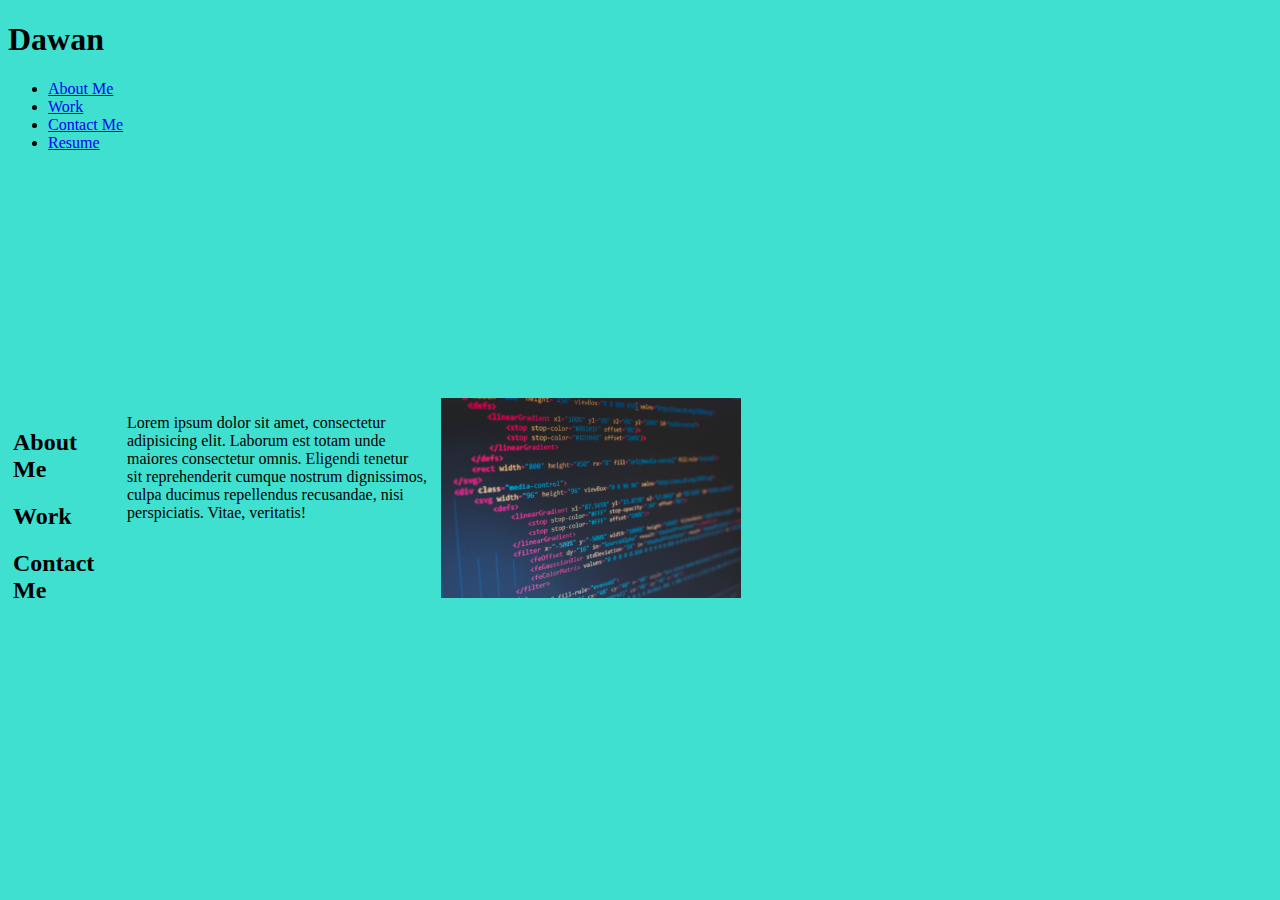
==== index.html @ 2c021d1f "Change image align next to aside" ====
<!DOCTYPE html>
<html lang="en-us">
  <head>
    <meta charset="UTF-8" />
    <link rel="stylesheet" href="./assets/css/style.css" />
    <title>Portfolio</title>
  </head>

  <body>
    <header class="placeholder">
      <div class="nav-wrapper">
        <h1 class="seo">Dawan</h1>
        <nav class="contact">
          <ul>
            <li><a href="#">About Me</a></li>
            <li><a href="#">Work</a></li>
            <li><a href="#">Contact Me</a></li>
            <li><a href="#">Resume</a></li>
          </ul>
        </nav>
      </div>
    </header>
    <section class="title"><title>Banner img></title></section>

    <aside>
      <div>
          <h2>About Me</h2>
      </div>
      <div>
          <h2>Work</h2>
      <div>
          <h2>Contact Me</h2>
      </div>
  </aside>
  
 <article>
  <p>
      Lorem ipsum dolor sit amet, consectetur adipisicing elit. Laborum
      est totam unde maiores consectetur omnis. Eligendi tenetur sit
      reprehenderit cumque nostrum dignissimos, culpa ducimus
      repellendus recusandae, nisi perspiciatis. Vitae, veritatis!
  </p>
</article>

  <article class="main-card">
    <div>
        <a href="#"
          ><img
            src="assets/images/florian-olivo-4hbJ-eymZ1o-unsplash.jpg"
            style="width: 100%; height: 67%"
        /></a>
      </div>
</article>
  </body>
</html>
---- assets/css/style.css ----
body {
    margin-right: 30px;
    background-color: turquoise;
}

article {
    max-width:300px;
	padding:5px;
	display:inline-block;
    vertical-align: top;
    word-wrap: break-word;
}

.contact {
    display: inline;
    justify-content: right;
}

main{
    margin: 5%;
    background-color: bisque;
}

.row {
    display: flex;
    flex-direction: row;
}

header {

}

aside {
    padding:5px;
	height:200px;
	width:100px;
    display:inline-block;
    word-wrap: break-word;
}



.About-me {
    justify-content: space-evenly;
}

nav {
    display: inline;
    justify-content: right;
}

.title{
    height: 200px;
    width: 100%;
    margin-bottom: 25px;
    background-image: url("https://images.unsplash.com/photo-1487058792275-0ad4aaf24ca7?ixid=MXwxMjA3fDB8MHxzZWFyY2h8NTB8fHByb2dyYW1taW5nfGVufDB8fDB8&ixlib=rb-1.2.1&auto=format&fit=crop&w=500&q=60");
    background-size: cover;
    background-position: center ;
}
.main-card {
    max-width:300px;
	padding:5px;
	display:inline-block;
    vertical-align: baseline;  
}



.cards {
    display: flex;
    smargin: 30px;
    flex-wrap: wrap;
    float:right;
    width: 33.33%;
    padding: 5px  
}

.content {
    display: block;
    margin-block-start: 1em;
    margin-block-end: 1em;
    margin-inline-start: 40px;
    margin-inline-end: 40px;
}
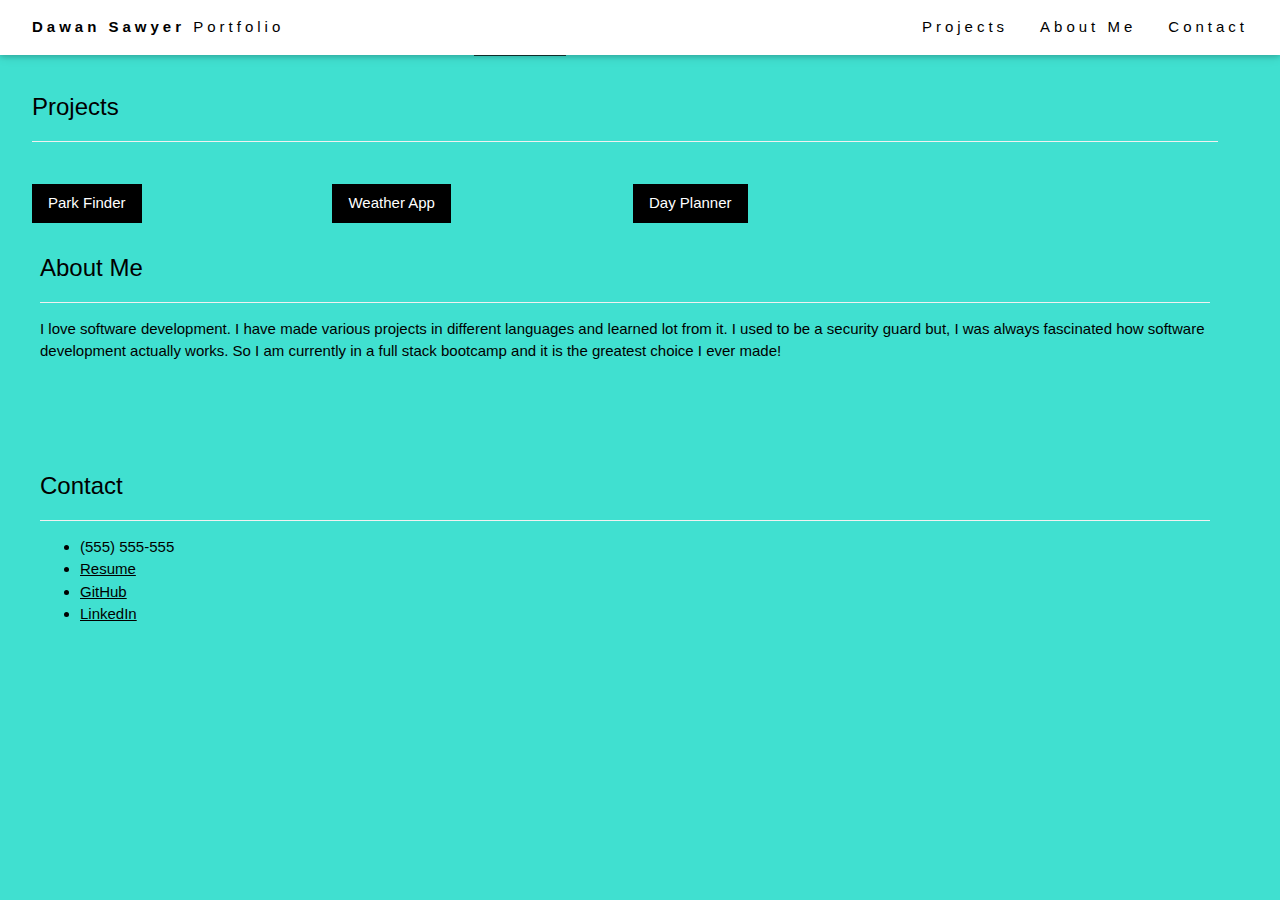
==== commit 29d5c063: "Added in a template and modified css" ====
--- a/index.html
+++ b/index.html
@@ -1,55 +1,83 @@
 <!DOCTYPE html>
-<html lang="en-us">
-  <head>
-    <meta charset="UTF-8" />
-    <link rel="stylesheet" href="./assets/css/style.css" />
-    <title>Portfolio</title>
-  </head>
+<html>
+<title>Dawan's Portfolio</title>
+<meta charset="UTF-8">
+<meta name="viewport" content="width=device-width, initial-scale=1">
+<link rel="stylesheet" href="https://www.w3schools.com/w3css/4/w3.css">
+<link rel="stylesheet" href="./assets/css/style.css">
+<body>
 
-  <body>
-    <header class="placeholder">
-      <div class="nav-wrapper">
-        <h1 class="seo">Dawan</h1>
-        <nav class="contact">
-          <ul>
-            <li><a href="#">About Me</a></li>
-            <li><a href="#">Work</a></li>
-            <li><a href="#">Contact Me</a></li>
-            <li><a href="#">Resume</a></li>
-          </ul>
-        </nav>
+<!-- Navbar (sit on top) -->
+<div class="w3-top">
+  <div class="w3-bar w3-white w3-wide w3-padding w3-card">
+    <a href="#home" class="w3-bar-item w3-button"><b>Dawan Sawyer</b> Portfolio</a>
+    <!-- Float links to the right. Hide them on small screens -->
+    <div class="w3-right w3-hide-small">
+      <a href="#projects" class="w3-bar-item w3-button">Projects</a>
+      <a href="#about" class="w3-bar-item w3-button">About Me</a>
+      <a href="#contact" class="w3-bar-item w3-button">Contact</a>
+    </div>
+  </div>
+</div>
+
+<!-- Header -->
+<header class="w3-display-container w3-content w3-wide" style="max-width:1500px;" id="home">
+  <img class="w3-image" src="/w3images/architect.jpg" alt="Architecture" width="1500" height="800">
+  <div class="w3-display-middle w3-margin-top w3-center">
+    <h1 class="w3-xxlarge w3-text-white"><span class="w3-padding w3-black w3-opacity-min"><b>BR</b></span> <span class="w3-hide-small w3-text-light-grey">Architects</span></h1>
+  </div>
+</header>
+
+<!-- Page content -->
+<div class="w3-content w3-padding" style="max-width:1564px">
+
+  <!-- Project Section -->
+  <div class="w3-container w3-padding-32" id="projects">
+    <h3 class="w3-border-bottom w3-border-light-grey w3-padding-16">Projects</h3>
+  </div>
+
+  <div class="w3-row-padding">
+    <div class="w3-col l3 m6 w3-margin-bottom">
+      <div class="w3-display-container">
+        <div class="w3-display-topleft w3-black w3-padding">Park Finder</div>
+        <img src="/w3images/house5.jpg" alt="House" style="width:100%">
       </div>
-    </header>
-    <section class="title"><title>Banner img></title></section>
+    </div>
+    <div class="w3-col l3 m6 w3-margin-bottom">
+      <div class="w3-display-container">
+        <div class="w3-display-topleft w3-black w3-padding">Weather App</div>
+        <img src="/w3images/house2.jpg" alt="House" style="width:100%">
+      </div>
+    </div>
+    <div class="w3-col l3 m6 w3-margin-bottom">
+      <div class="w3-display-container">
+        <div class="w3-display-topleft w3-black w3-padding">Day Planner</div>
+        <img src="/w3images/house3.jpg" alt="House" style="width:100%">
+      </div>
+    </div>
 
-    <aside>
-      <div>
-          <h2>About Me</h2>
-      </div>
-      <div>
-          <h2>Work</h2>
-      <div>
-          <h2>Contact Me</h2>
-      </div>
-  </aside>
-  
- <article>
-  <p>
-      Lorem ipsum dolor sit amet, consectetur adipisicing elit. Laborum
-      est totam unde maiores consectetur omnis. Eligendi tenetur sit
-      reprehenderit cumque nostrum dignissimos, culpa ducimus
-      repellendus recusandae, nisi perspiciatis. Vitae, veritatis!
-  </p>
-</article>
+  <!-- About Section -->
+  <div class="w3-container w3-padding-32" id="about">
+    <h3 class="w3-border-bottom w3-border-light-grey w3-padding-16">About Me</h3>
+    <p>I love software development. I have made various projects in different languages and learned lot from it. I used to be a security guard 
+      but, I was always fascinated how software development actually works. So I am currently in a full stack bootcamp 
+      and it is the greatest choice I ever made!
+    </p>
+  </div>
 
-  <article class="main-card">
-    <div>
-        <a href="#"
-          ><img
-            src="assets/images/florian-olivo-4hbJ-eymZ1o-unsplash.jpg"
-            style="width: 100%; height: 67%"
-        /></a>
-      </div>
-</article>
-  </body>
-</html>
+  <!-- Contact Section -->
+  <div class="w3-container w3-padding-32" id="contact">
+    <h3 class="w3-border-bottom w3-border-light-grey w3-padding-16">Contact</h3>
+    <ul class="contact" id="contact">
+      <li>(555) 555-555</li>
+      <li><a href="" target="_blank">Resume</a></li>
+      <li><a href="" target="_blank">GitHub</a></li>
+      <li><a href="" target="_blank">LinkedIn</a></li>
+    </ul>
+  </div>
+
+<!-- End page content -->
+</div>
+
+</body>
+</html>--- a/assets/css/style.css
+++ b/assets/css/style.css
@@ -3,82 +3,7 @@
     background-color: turquoise;
 }
 
-article {
-    max-width:300px;
-	padding:5px;
-	display:inline-block;
-    vertical-align: top;
-    word-wrap: break-word;
+.w3-top {
+    background-color: coral;
 }
 
-.contact {
-    display: inline;
-    justify-content: right;
-}
-
-main{
-    margin: 5%;
-    background-color: bisque;
-}
-
-.row {
-    display: flex;
-    flex-direction: row;
-}
-
-header {
-
-}
-
-aside {
-    padding:5px;
-	height:200px;
-	width:100px;
-    display:inline-block;
-    word-wrap: break-word;
-}
-
-
-
-.About-me {
-    justify-content: space-evenly;
-}
-
-nav {
-    display: inline;
-    justify-content: right;
-}
-
-.title{
-    height: 200px;
-    width: 100%;
-    margin-bottom: 25px;
-    background-image: url("https://images.unsplash.com/photo-1487058792275-0ad4aaf24ca7?ixid=MXwxMjA3fDB8MHxzZWFyY2h8NTB8fHByb2dyYW1taW5nfGVufDB8fDB8&ixlib=rb-1.2.1&auto=format&fit=crop&w=500&q=60");
-    background-size: cover;
-    background-position: center ;
-}
-.main-card {
-    max-width:300px;
-	padding:5px;
-	display:inline-block;
-    vertical-align: baseline;  
-}
-
-
-
-.cards {
-    display: flex;
-    smargin: 30px;
-    flex-wrap: wrap;
-    float:right;
-    width: 33.33%;
-    padding: 5px  
-}
-
-.content {
-    display: block;
-    margin-block-start: 1em;
-    margin-block-end: 1em;
-    margin-inline-start: 40px;
-    margin-inline-end: 40px;
-}